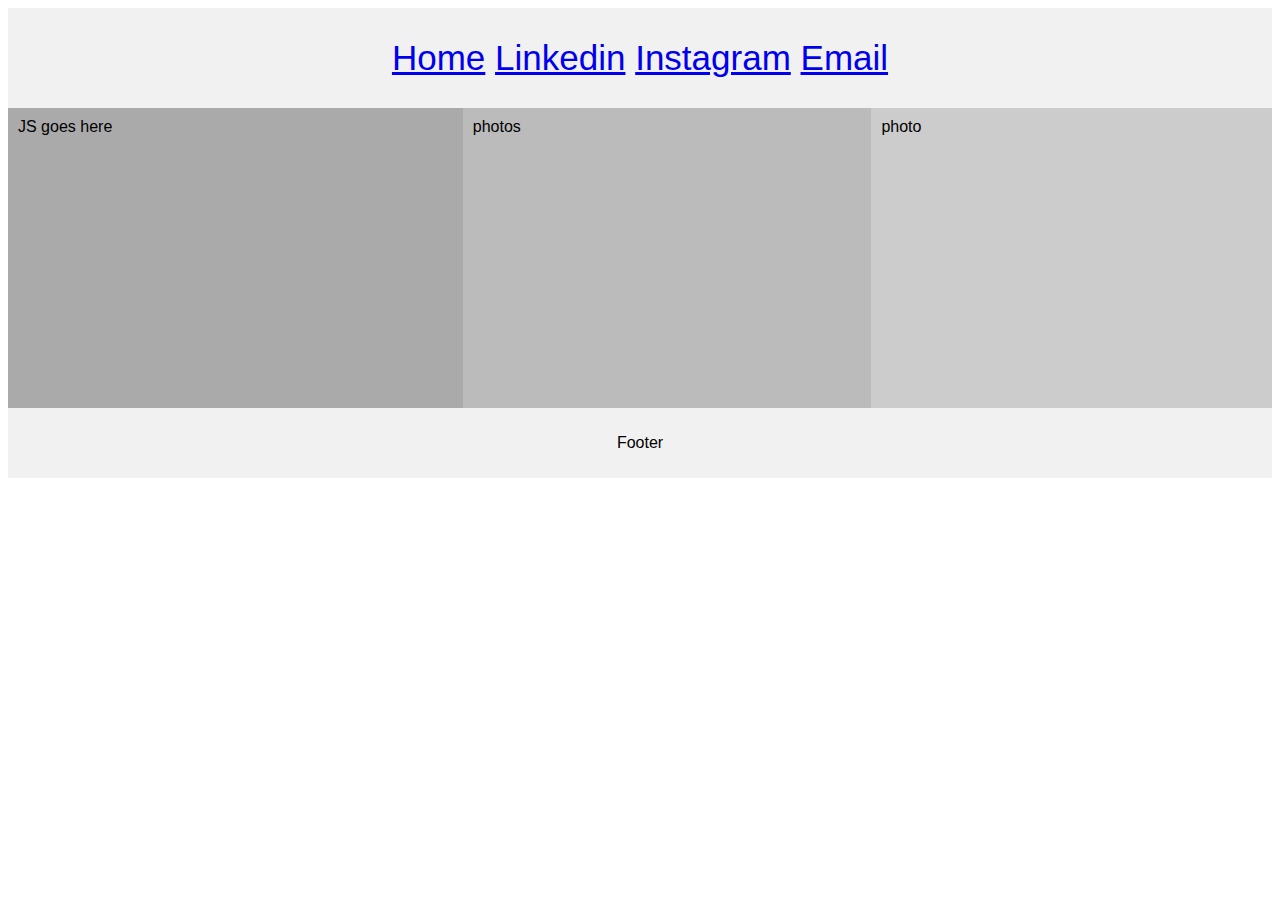
==== index.html @ 8fa2141a "first commit" ====
<!DOCTYPE html>
<html lang="en">
<head>
    <meta charset="UTF-8">
    <meta name="viewport" content="width=device-width, initial-scale=1.0">
    <link rel="stylesheet" href="style.css">
    <title>Emily's Final Project</title>
</head>
<body>   
    <div class="grid-container">
      <div class="header">
          <div class="topnav">
             <a class="active" href="#home">Home</a>
             <a href="#news">Linkedin</a>
             <a href="#contact">Instagram</a>
             <a href="#about">Email</a>
</div>

      </div>
      
      <div class="left" style="background-color:#aaa;">JS goes here</div>
      <div class="middle" style="background-color:#bbb;">photos</div>  
      <div class="right" style="background-color:#ccc;">photo</div>
      
      <div class="footer">
      <p>Footer</p>
      </div>
    </div>
    
    </body>
</html>
---- style.css ----
* {
    box-sizing: border-box;
  }
  
  body {
    font-family: Arial, Helvetica, sans-serif;
  }
  
  /* Style the header */
  .header {
    grid-area: header;
    background-color: #f1f1f1;
    padding: 30px;
    text-align: center;
    font-size: 35px;
  }
  
  /* The grid container */
  .grid-container {
    display: grid;
    grid-template-areas: 
      'header header header header header header' 
      'left left middle middle right right' 
      'footer footer footer footer footer footer';
    /* grid-column-gap: 10px; - if you want gap between the columns */
  } 
  
  .left,
  .middle,
  .right {
    padding: 10px;
    height: 300px; /* Should be removed. Only for demonstration */
  }
  
  /* Style the left column */
  .left {
    grid-area: left;
  }
  
  /* Style the middle column */
  .middle {
    grid-area: middle;
  }
  
  /* Style the right column */
  .right {
    grid-area: right;
  }
  
  /* Style the footer */
  .footer {
    grid-area: footer;
    background-color: #f1f1f1;
    padding: 10px;
    text-align: center;
  }
  
  /* Responsive layout - makes the three columns stack on top of each other instead of next to each other */
  @media (max-width: 600px) {
    .grid-container  {
      grid-template-areas: 
        'header header header header header header' 
        'left left left left left left' 
        'middle middle middle middle middle middle' 
        'right right right right right right' 
        'footer footer footer footer footer footer';
    }
  }
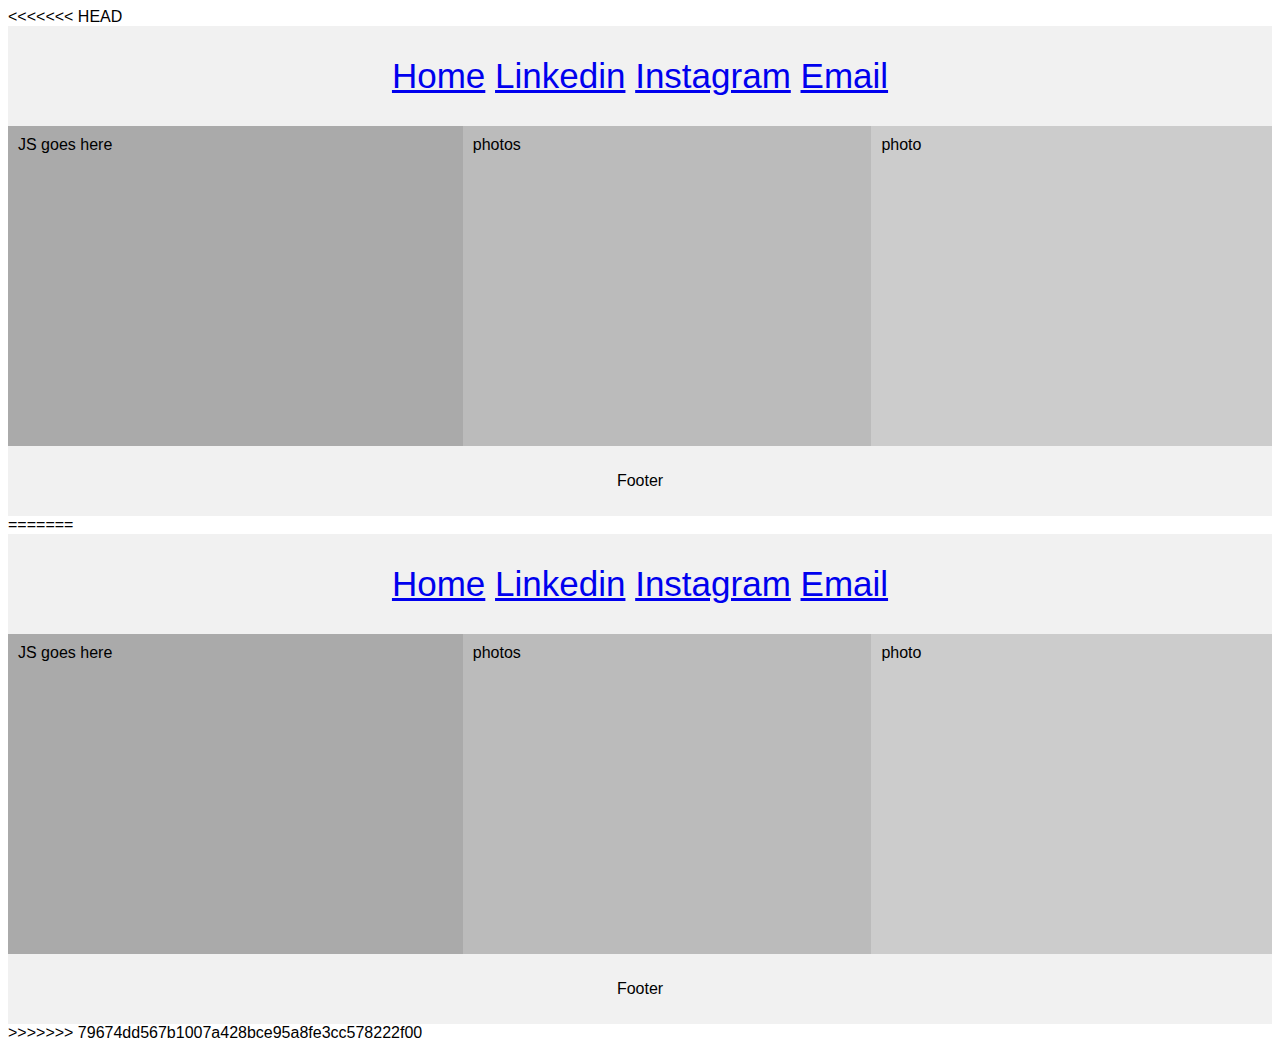
==== commit 9af5de01: "test" ====
--- a/index.html
+++ b/index.html
@@ -1,3 +1,4 @@
+<<<<<<< HEAD
 <!DOCTYPE html>
 <html lang="en">
 <head>
@@ -28,4 +29,36 @@
     </div>
     
     </body>
+=======
+<!DOCTYPE html>
+<html lang="en">
+<head>
+    <meta charset="UTF-8">
+    <meta name="viewport" content="width=device-width, initial-scale=1.0">
+    <link rel="stylesheet" href="style.css">
+    <title>Emily's Final Project</title>
+</head>
+<body>   
+    <div class="grid-container">
+      <div class="header">
+          <div class="topnav">
+             <a class="active" href="#home">Home</a>
+             <a href="#news">Linkedin</a>
+             <a href="#contact">Instagram</a>
+             <a href="#about">Email</a>
+</div>
+
+      </div>
+      
+      <div class="left" style="background-color:#aaa;">JS goes here</div>
+      <div class="middle" style="background-color:#bbb;">photos</div>  
+      <div class="right" style="background-color:#ccc;">photo</div>
+      
+      <div class="footer">
+      <p>Footer</p>
+      </div>
+    </div>
+    
+    </body>
+>>>>>>> 79674dd567b1007a428bce95a8fe3cc578222f00
 </html> --- a/style.css
+++ b/style.css
@@ -1,3 +1,4 @@
+<<<<<<< HEAD
 * {
     box-sizing: border-box;
   }
@@ -65,4 +66,74 @@
         'right right right right right right' 
         'footer footer footer footer footer footer';
     }
-  }+  }
+=======
+* {
+    box-sizing: border-box;
+  }
+  
+  body {
+    font-family: Arial, Helvetica, sans-serif;
+  }
+  
+  /* Style the header */
+  .header {
+    grid-area: header;
+    background-color: #f1f1f1;
+    padding: 30px;
+    text-align: center;
+    font-size: 35px;
+  }
+  
+  /* The grid container */
+  .grid-container {
+    display: grid;
+    grid-template-areas: 
+      'header header header header header header' 
+      'left left middle middle right right' 
+      'footer footer footer footer footer footer';
+    /* grid-column-gap: 10px; - if you want gap between the columns */
+  } 
+  
+  .left,
+  .middle,
+  .right {
+    padding: 10px;
+    height: 300px; /* Should be removed. Only for demonstration */
+  }
+  
+  /* Style the left column */
+  .left {
+    grid-area: left;
+  }
+  
+  /* Style the middle column */
+  .middle {
+    grid-area: middle;
+  }
+  
+  /* Style the right column */
+  .right {
+    grid-area: right;
+  }
+  
+  /* Style the footer */
+  .footer {
+    grid-area: footer;
+    background-color: #f1f1f1;
+    padding: 10px;
+    text-align: center;
+  }
+  
+ 
+  @media (max-width: 600px) {
+    .grid-container  {
+      grid-template-areas: 
+        'header header header header header header' 
+        'left left left left left left' 
+        'middle middle middle middle middle middle' 
+        'right right right right right right' 
+        'footer footer footer footer footer footer';
+    }
+  }
+>>>>>>> 79674dd567b1007a428bce95a8fe3cc578222f00
--- a/style.css
+++ b/style.css
@@ -1,3 +1,4 @@
+<<<<<<< HEAD
 * {
     box-sizing: border-box;
   }
@@ -65,4 +66,74 @@
         'right right right right right right' 
         'footer footer footer footer footer footer';
     }
-  }+  }
+=======
+* {
+    box-sizing: border-box;
+  }
+  
+  body {
+    font-family: Arial, Helvetica, sans-serif;
+  }
+  
+  /* Style the header */
+  .header {
+    grid-area: header;
+    background-color: #f1f1f1;
+    padding: 30px;
+    text-align: center;
+    font-size: 35px;
+  }
+  
+  /* The grid container */
+  .grid-container {
+    display: grid;
+    grid-template-areas: 
+      'header header header header header header' 
+      'left left middle middle right right' 
+      'footer footer footer footer footer footer';
+    /* grid-column-gap: 10px; - if you want gap between the columns */
+  } 
+  
+  .left,
+  .middle,
+  .right {
+    padding: 10px;
+    height: 300px; /* Should be removed. Only for demonstration */
+  }
+  
+  /* Style the left column */
+  .left {
+    grid-area: left;
+  }
+  
+  /* Style the middle column */
+  .middle {
+    grid-area: middle;
+  }
+  
+  /* Style the right column */
+  .right {
+    grid-area: right;
+  }
+  
+  /* Style the footer */
+  .footer {
+    grid-area: footer;
+    background-color: #f1f1f1;
+    padding: 10px;
+    text-align: center;
+  }
+  
+ 
+  @media (max-width: 600px) {
+    .grid-container  {
+      grid-template-areas: 
+        'header header header header header header' 
+        'left left left left left left' 
+        'middle middle middle middle middle middle' 
+        'right right right right right right' 
+        'footer footer footer footer footer footer';
+    }
+  }
+>>>>>>> 79674dd567b1007a428bce95a8fe3cc578222f00
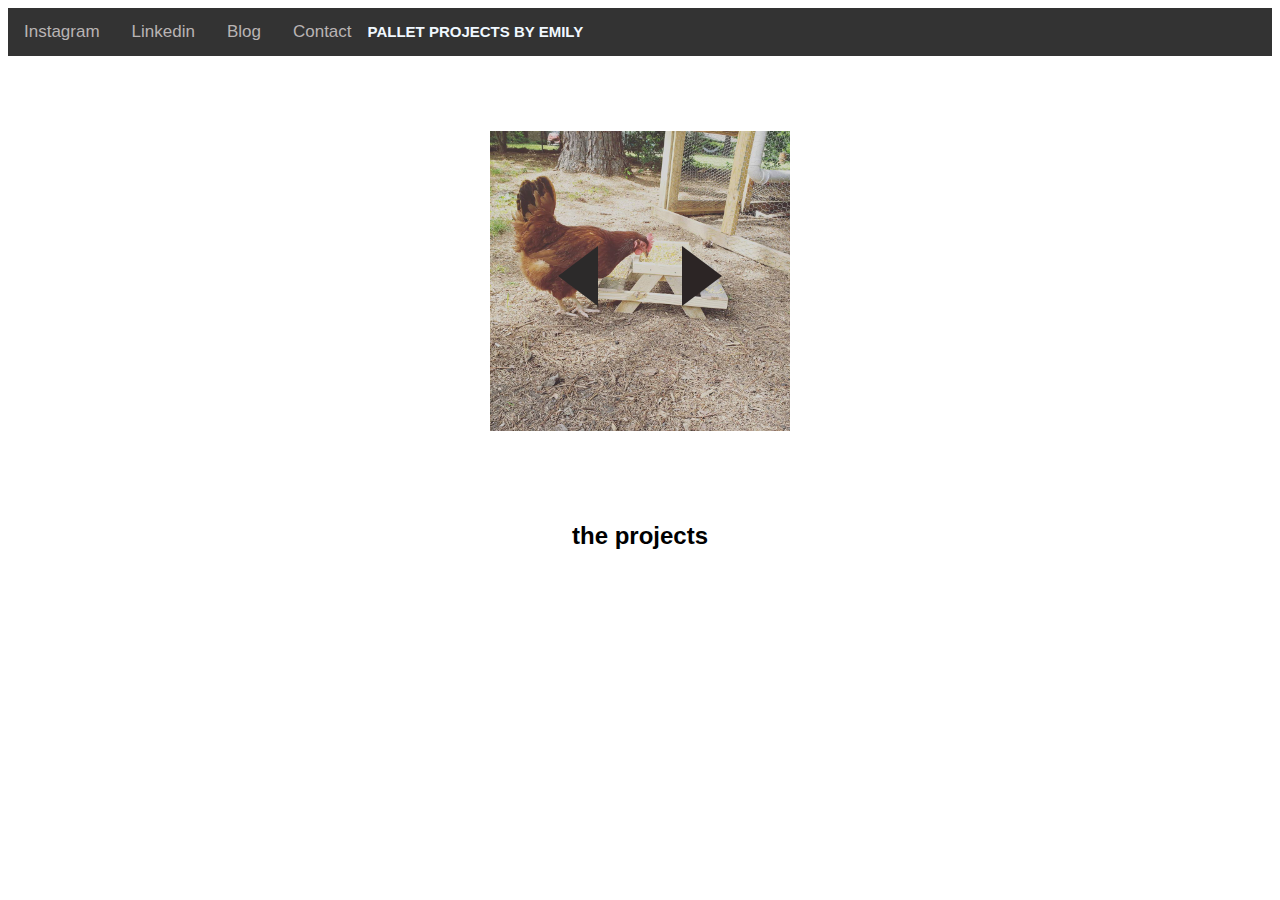
==== commit afde585c: "final commit" ====
--- a/index.html
+++ b/index.html
@@ -1,64 +1,61 @@
-<<<<<<< HEAD
 <!DOCTYPE html>
 <html lang="en">
 <head>
     <meta charset="UTF-8">
     <meta name="viewport" content="width=device-width, initial-scale=1.0">
     <link rel="stylesheet" href="style.css">
-    <title>Emily's Final Project</title>
+    <title>homework</title>
+    
 </head>
-<body>   
-    <div class="grid-container">
-      <div class="header">
-          <div class="topnav">
-             <a class="active" href="#home">Home</a>
-             <a href="#news">Linkedin</a>
-             <a href="#contact">Instagram</a>
-             <a href="#about">Email</a>
-</div>
+<body>
+  <!--nav bar here-->
+  <div class="navbar">
+    <a target="_blank" href="https://www.instagram.com/palletprojectswithEmily/"">Instagram</a></li>
+    <a target="_blank" href="https://www.linkedin.com/in/emily-smith-2b3b5958/""> Linkedin</a></li>
+    <a href="#"">Blog</a>
+    <a href="#"">Contact</a>
+    <p style="float: center" >pallet projects by emily<p>
+  </div>
 
+  
+<!--photo slider here-->
+  <div class="wrap">
+    <div id="arrow-left" class="arrow"></div>
+    <div id="slider">
+    <div class="slide slide1">
+    <div class="slide-content">
+    <span></span>
+    </div>
+    </div>
+    <div class="slide slide2">
+    <div class="slide-content">
+    <span></span>
+    </div>
+    </div>
+    <div class="slide slide3">
+    <div class="slide-content">
+    <span></span>
+    </div>
+    </div>
+    </div>
+    <div class="slide slide4">
+    <div class="slide-content">
+      <span></span>
       </div>
-      
-      <div class="left" style="background-color:#aaa;">JS goes here</div>
-      <div class="middle" style="background-color:#bbb;">photos</div>  
-      <div class="right" style="background-color:#ccc;">photo</div>
-      
-      <div class="footer">
-      <p>Footer</p>
       </div>
-    </div>
-    
-    </body>
-=======
-<!DOCTYPE html>
-<html lang="en">
-<head>
-    <meta charset="UTF-8">
-    <meta name="viewport" content="width=device-width, initial-scale=1.0">
-    <link rel="stylesheet" href="style.css">
-    <title>Emily's Final Project</title>
-</head>
-<body>   
-    <div class="grid-container">
-      <div class="header">
-          <div class="topnav">
-             <a class="active" href="#home">Home</a>
-             <a href="#news">Linkedin</a>
-             <a href="#contact">Instagram</a>
-             <a href="#about">Email</a>
-</div>
+    <div class="slide slide5">
+     <div class="slide-content">
+      <span></span>
+      </div>
+       </div>
+    <div id="arrow-right" class="arrow"></div>
+  </div>
+ 
+  <!--website title-->
+  
+    <h1>the projects</h1>
 
-      </div>
-      
-      <div class="left" style="background-color:#aaa;">JS goes here</div>
-      <div class="middle" style="background-color:#bbb;">photos</div>  
-      <div class="right" style="background-color:#ccc;">photo</div>
-      
-      <div class="footer">
-      <p>Footer</p>
-      </div>
-    </div>
-    
-    </body>
->>>>>>> 79674dd567b1007a428bce95a8fe3cc578222f00
-</html> +    <script src="index.js"></script>
+  </body>
+
+</html>--- a/style.css
+++ b/style.css
@@ -1,139 +1,108 @@
-<<<<<<< HEAD
 * {
-    box-sizing: border-box;
-  }
+  box-sizing: border-box;
+}
+
+
+.navbar {
+  overflow: hidden;
+  background-color: #333;
+  font-family: 'Titillium Web', sans-serif;
+}
+
+.navbar a {
+  float: left;
+  color: #b9b4b4;
+  text-align: center;
+  padding: 14px 16px;
+  text-decoration: none;
+  font-size: 17px;
+}
+
+.navbar a:hover {
+  background-color: #ddd;
+  color: black;
+}
+
+.navbar a.active {
+  color: white;
+}
+
+
+.slide-content {
+  margin: 0;
+  padding: 0;
   
-  body {
-    font-family: Arial, Helvetica, sans-serif;
-  }
-  
-  /* Style the header */
-  .header {
-    grid-area: header;
-    background-color: #f1f1f1;
-    padding: 30px;
-    text-align: center;
-    font-size: 35px;
-  }
-  
-  /* The grid container */
-  .grid-container {
-    display: grid;
-    grid-template-areas: 
-      'header header header header header header' 
-      'left left middle middle right right' 
-      'footer footer footer footer footer footer';
-    /* grid-column-gap: 10px; - if you want gap between the columns */
-  } 
-  
-  .left,
-  .middle,
-  .right {
-    padding: 10px;
-    height: 300px; /* Should be removed. Only for demonstration */
-  }
-  
-  /* Style the left column */
-  .left {
-    grid-area: left;
-  }
-  
-  /* Style the middle column */
-  .middle {
-    grid-area: middle;
-  }
-  
-  /* Style the right column */
-  .right {
-    grid-area: right;
-  }
-  
-  /* Style the footer */
-  .footer {
-    grid-area: footer;
-    background-color: #f1f1f1;
-    padding: 10px;
-    text-align: center;
-  }
-  
-  /* Responsive layout - makes the three columns stack on top of each other instead of next to each other */
-  @media (max-width: 600px) {
-    .grid-container  {
-      grid-template-areas: 
-        'header header header header header header' 
-        'left left left left left left' 
-        'middle middle middle middle middle middle' 
-        'right right right right right right' 
-        'footer footer footer footer footer footer';
-    }
-  }
-=======
-* {
-    box-sizing: border-box;
-  }
-  
-  body {
-    font-family: Arial, Helvetica, sans-serif;
-  }
-  
-  /* Style the header */
-  .header {
-    grid-area: header;
-    background-color: #f1f1f1;
-    padding: 30px;
-    text-align: center;
-    font-size: 35px;
-  }
-  
-  /* The grid container */
-  .grid-container {
-    display: grid;
-    grid-template-areas: 
-      'header header header header header header' 
-      'left left middle middle right right' 
-      'footer footer footer footer footer footer';
-    /* grid-column-gap: 10px; - if you want gap between the columns */
-  } 
-  
-  .left,
-  .middle,
-  .right {
-    padding: 10px;
-    height: 300px; /* Should be removed. Only for demonstration */
-  }
-  
-  /* Style the left column */
-  .left {
-    grid-area: left;
-  }
-  
-  /* Style the middle column */
-  .middle {
-    grid-area: middle;
-  }
-  
-  /* Style the right column */
-  .right {
-    grid-area: right;
-  }
-  
-  /* Style the footer */
-  .footer {
-    grid-area: footer;
-    background-color: #f1f1f1;
-    padding: 10px;
-    text-align: center;
-  }
-  
- 
-  @media (max-width: 600px) {
-    .grid-container  {
-      grid-template-areas: 
-        'header header header header header header' 
-        'left left left left left left' 
-        'middle middle middle middle middle middle' 
-        'right right right right right right' 
-        'footer footer footer footer footer footer';
-    }
-  }
->>>>>>> 79674dd567b1007a428bce95a8fe3cc578222f00
+  width: 100%;
+  height: 50vh;
+  overflow-x: hidden;
+}
+
+.wrap {
+  position: relative;
+}
+
+.slide {
+  background-size: 300px;
+  background-position: center;
+  background-repeat: no-repeat;
+}
+
+.slide1 {
+  background-image: url("images/chicknic_table.jpg");
+}
+.slide2 {
+  background-image: url("images/christmastree2.jpg");
+}
+.slide3 {
+  background-image: url("images/picnic_table.jpg");
+}
+.slide4 {
+  background-image: url("images/coatrack.jpg");
+}
+.slide5 {
+  background-image: url("images/raisedbed.jpg");
+}
+
+.slide-content {
+  flex-direction: column;
+  justify-content: center;
+  align-items: center;
+  text-align: center;
+}
+
+.arrow {
+  cursor: pointer;
+  position: absolute;
+  top: 50%;
+  margin-top: -35px;
+  width: 0;
+  height: 0;
+  border-style: solid;
+}
+
+#arrow-left {
+  border-width: 30px 40px 30px 0;
+  border-color: transparent rgb(44, 42, 42) transparent transparent;
+  left: 0;
+  margin-left: 550px;
+}
+
+#arrow-right {
+  border-width: 30px 0 30px 40px;
+  border-color: transparent transparent transparent rgb(44, 37, 37);
+  right: 0;
+  margin-right: 550px;
+}
+
+h1 {
+  font-size: x-large;
+  text-align: center;
+  font-family: 'Trebuchet MS', 'Lucida Sans Unicode', 'Lucida Grande', 'Lucida Sans', Arial, sans-serif;
+
+}
+p {
+  color: aliceblue;
+  text-transform: uppercase;
+  font-size: 15px;
+  font-weight: bold;
+}